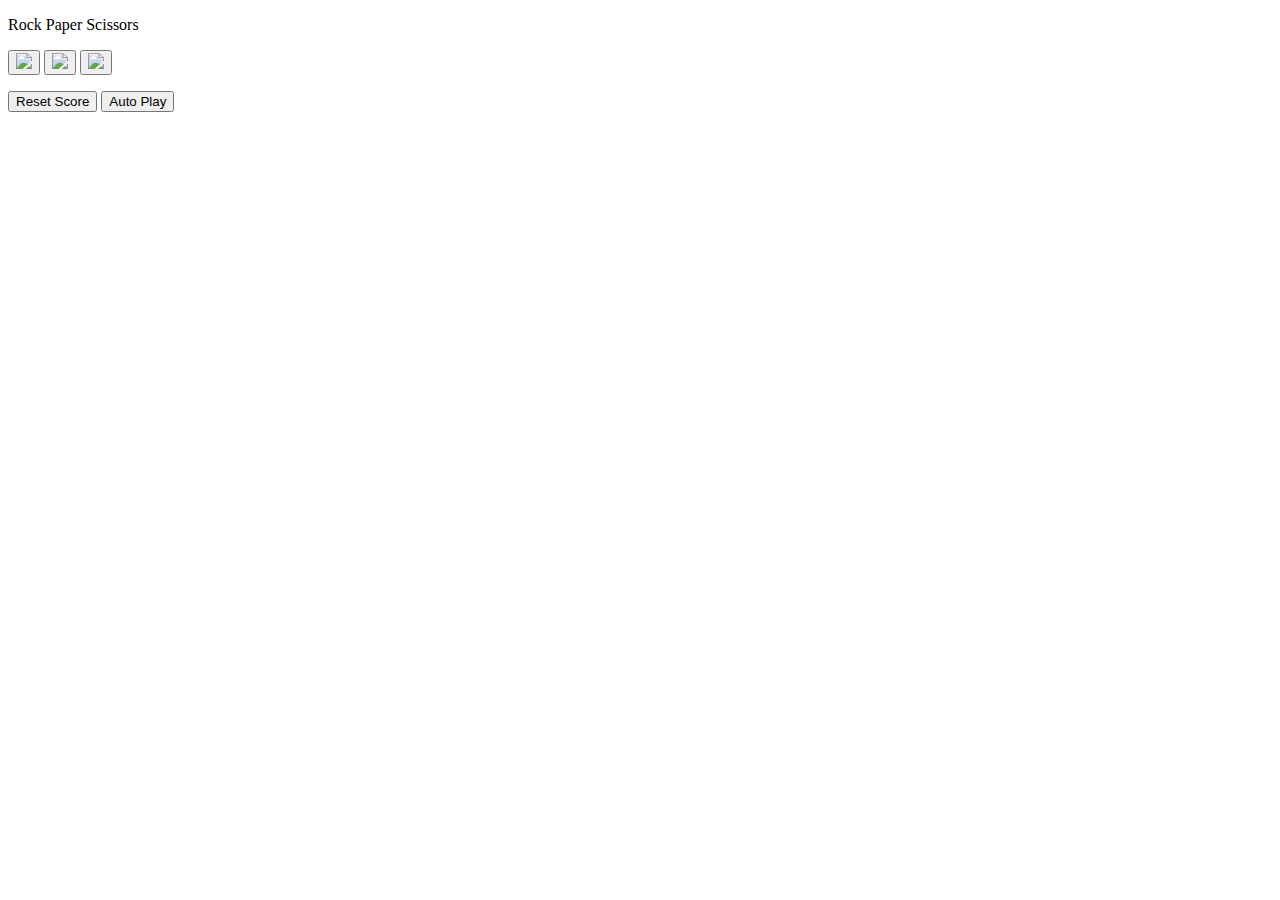
==== index.html @ 7db3c3be "Update and rename 12-rock-paper-scissors.html to index.html" ====
<!DOCTYPE html>
<html>
  <head>
    <title>Rock Paper Scissors</title>
    <link rel="stylesheet" href="styles/12-rock-paper-scissors.css">
  </head>
  <body>
    <p class="title">Rock Paper Scissors</p>

    <button class = "js-rock-button move-button">
      <img src="images/rock-emoji.png" class = "move-icon">
    </button>

    <button class = "js-paper-button move-button">
      <img src="images/paper-emoji.png" class = "move-icon">
    </button>

    <button class = "js-scissors-button move-button">
      <img src="images/scissors-emoji.png" class = "move-icon">
    </button>

    <p class = "js-result result"></p>
    <p class = "js-moves"></p>
    <p class = "js-score score"></p>

    <button onclick = "
      
    " class = "js-reset-score-button reset-score-button">Reset Score</button>

    <button class="auto-play-button js-auto-play-button">Auto Play</button>

    <script src="scripts/12-rock-paper-scissors.js"></script>
  </body>
</html>
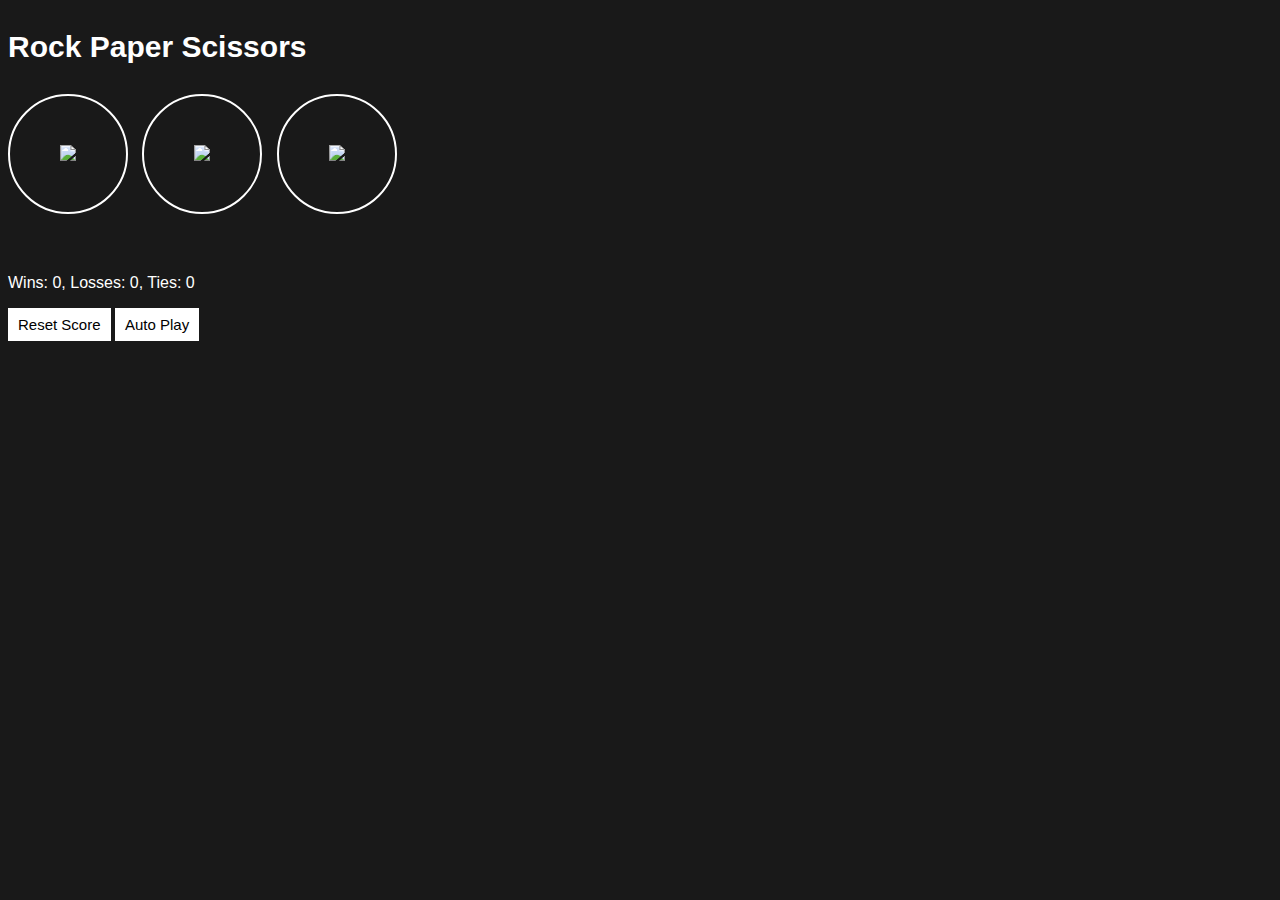
==== commit 1ec0756a: "Update index.html" ====
--- a/index.html
+++ b/index.html
@@ -2,7 +2,7 @@
 <html>
   <head>
     <title>Rock Paper Scissors</title>
-    <link rel="stylesheet" href="styles/12-rock-paper-scissors.css">
+    <link rel="stylesheet" href="12-rock-paper-scissors.css">
   </head>
   <body>
     <p class="title">Rock Paper Scissors</p>
@@ -29,6 +29,6 @@
 
     <button class="auto-play-button js-auto-play-button">Auto Play</button>
 
-    <script src="scripts/12-rock-paper-scissors.js"></script>
+    <script src="12-rock-paper-scissors.js"></script>
   </body>
 </html>
--- a/12-rock-paper-scissors.css
+++ b/12-rock-paper-scissors.css
@@ -0,0 +1,44 @@
+body {
+  background-color: rgb(25, 25, 25);
+  color: white;
+  font-family: Arial;
+}
+
+.title {
+  font-size: 30px;
+  font-weight: bold;
+}
+
+.move-icon {
+  height: 50px;
+}
+
+.move-button {
+  background-color: transparent;
+  border: 2px solid white;
+  width: 120px;
+  height: 120px;
+  border-radius: 60px;
+  margin-right: 10px;
+  cursor: pointer;
+
+}
+
+.result {
+  font-size: 25px;
+  font-weight: bold;
+  margin-top: 50px;
+}
+
+.score {
+  margin-top: 60px;
+}
+
+.reset-score-button,
+.auto-play-button {
+  background-color: white;
+  border: none;
+  padding: 8px 10px;
+  font-size: 15px;
+  cursor: pointer;
+}
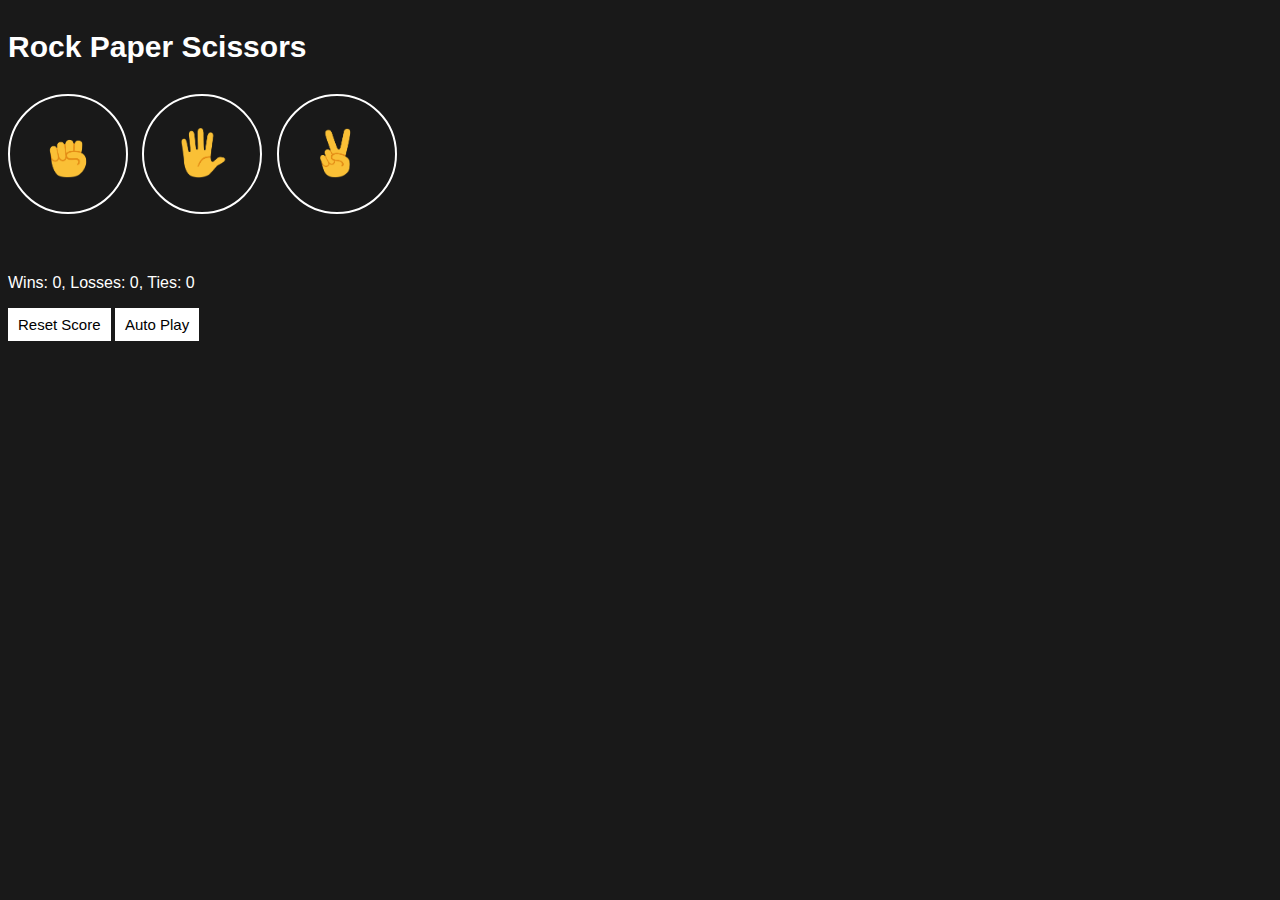
==== commit 1b145170: "Update index.html" ====
--- a/index.html
+++ b/index.html
@@ -8,15 +8,15 @@
     <p class="title">Rock Paper Scissors</p>
 
     <button class = "js-rock-button move-button">
-      <img src="images/rock-emoji.png" class = "move-icon">
+      <img src="rock-emoji.png" class = "move-icon">
     </button>
 
     <button class = "js-paper-button move-button">
-      <img src="images/paper-emoji.png" class = "move-icon">
+      <img src="paper-emoji.png" class = "move-icon">
     </button>
 
     <button class = "js-scissors-button move-button">
-      <img src="images/scissors-emoji.png" class = "move-icon">
+      <img src="scissors-emoji.png" class = "move-icon">
     </button>
 
     <p class = "js-result result"></p>
